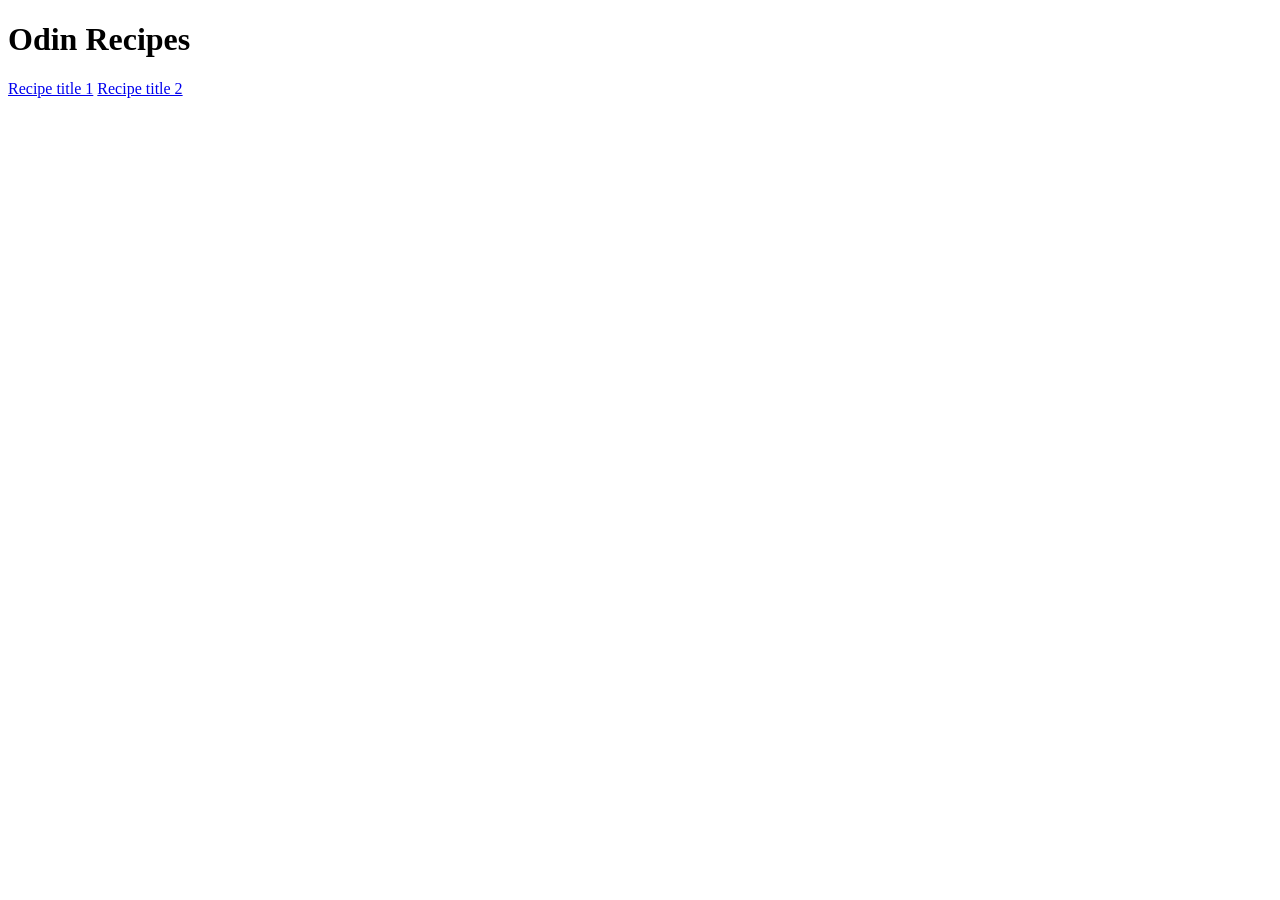
==== index.html @ 13f484ad "Complete Odin Recipes project" ====
<!DOCTYPE html>
<html lang="en">
<head>
    <meta charset="UTF-8">
    <meta name="viewport" content="width=device-width, initial-scale=1.0">
    <title>Document</title>
</head>
<body>
    <h1>Odin Recipes</h1>
    <a href="recipes/golgappe.html">Recipe title 1</a>
    <a href="recipes/gajar_halwa.html">Recipe title 2</a>
</body>
</html>
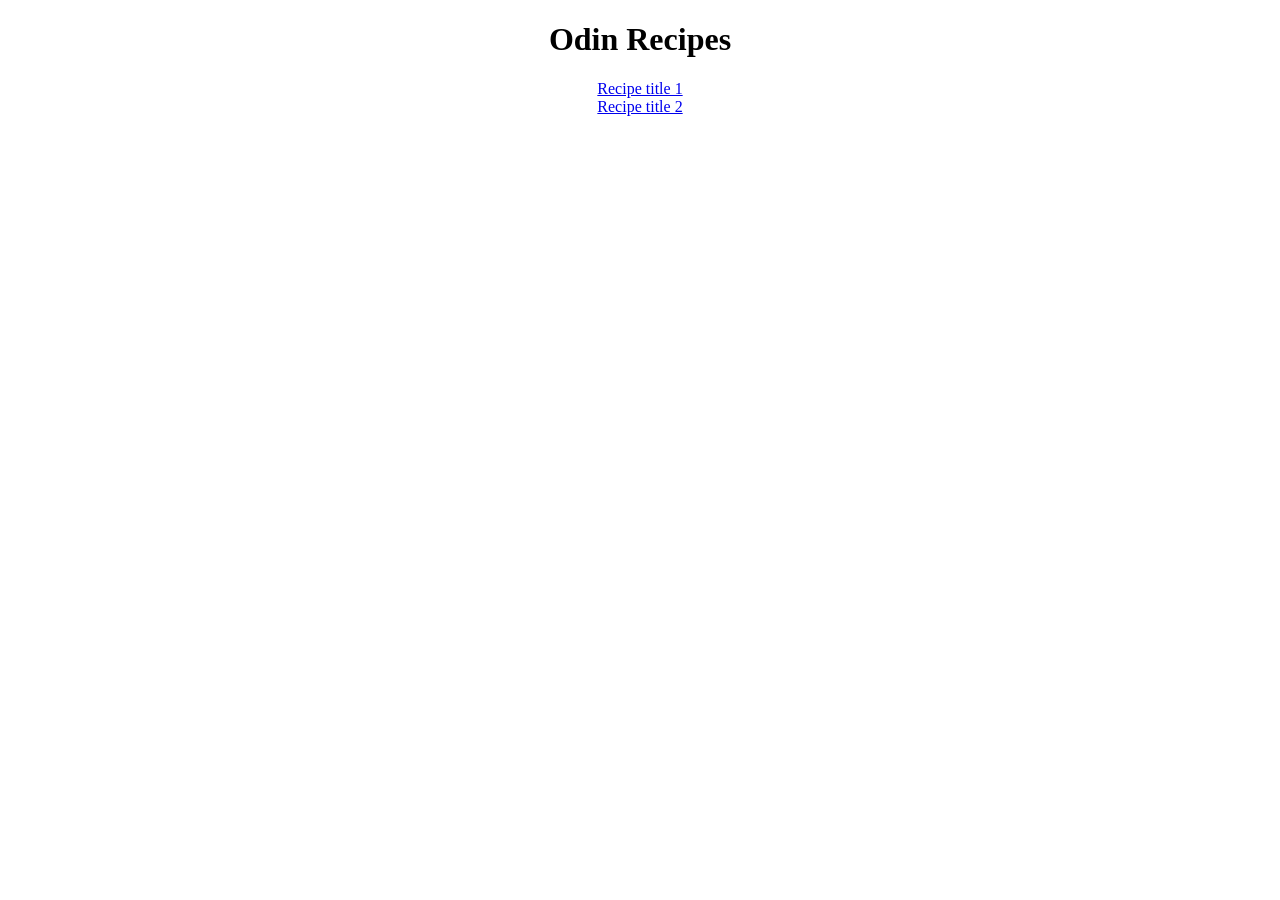
==== commit eb710fac: "completed exercises" ====
--- a/index.html
+++ b/index.html
@@ -4,10 +4,13 @@
     <meta charset="UTF-8">
     <meta name="viewport" content="width=device-width, initial-scale=1.0">
     <title>Document</title>
+    <link rel="stylesheet" href="style.css">
 </head>
 <body>
-    <h1>Odin Recipes</h1>
-    <a href="recipes/golgappe.html">Recipe title 1</a>
+    <h1 id="heading">Odin Recipes</h1>
+    <div class="yuppo">
+    <a href="recipes/golgappe.html">Recipe title 1</a><br>
     <a href="recipes/gajar_halwa.html">Recipe title 2</a>
+    </div>
 </body>
 </html>
--- a/style.css
+++ b/style.css
@@ -0,0 +1,9 @@
+#heading {
+    text-align: center;
+}
+.yuppo {
+    text-align: center;
+}
+#golgappe {
+    align-content: center;
+}
